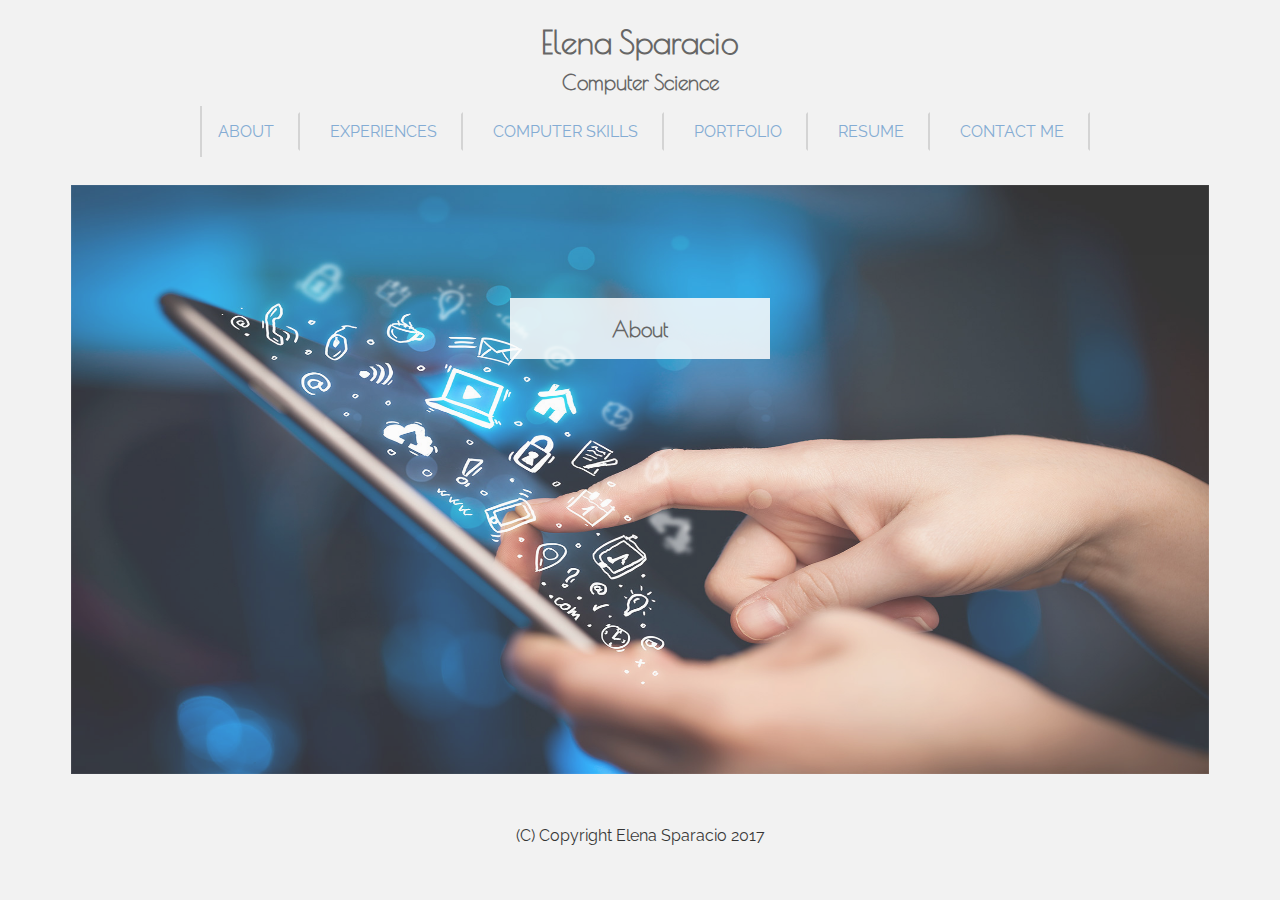
==== index.html @ 8946a1b2 "Experiences page added along with jquery additions" ====
<!DOCTYPE html>
<!--
Interactive Portfolio Home Page
(C) Elena Sparacio 2017 
-->
<html>

<head>
    <title>Interactive Portfolio</title>
    <meta charset="UTF-8">
    <meta name="viewport" content="width=device-width, initial-scale=1.0">
    <link rel="stylesheet" href="styles/main.css" type="text/css" />
    <link href='https://fonts.googleapis.com/css?family=Poiret+One' rel='stylesheet' type='text/css'>
    <link href='https://fonts.googleapis.com/css?family=Raleway' rel='stylesheet' type='text/css'>
    <link href='https://fonts.googleapis.com/css?family=Titillium+Web:400,700' rel='stylesheet' type='text/css'>
    <script type="text/javascript" src="js/jquery-1.12.0.js"></script>
</head>

<body>
    <script type="text/javascript">
        $(document).ready(function() {
            $("body").css("display", "none");
            $("body").fadeIn(1000);
            $("#fadeBox").delay(1000).fadeOut(1500);
            $("#fadeBox").fadeIn(1500);
        });
    </script>

    <br>
    <h1>Elena Sparacio</h1>
    <h2>Computer Science</h2>
    <ul id="navbar">
        <li><a class="button" href="index.html">ABOUT</a></li>              
        <li><a class="button" href="experiences.html">EXPERIENCES</a></li>      
        <li><a class="button" href="csskills.html">COMPUTER SKILLS</a></li>
        <li><a class="button" href="port.html">PORTFOLIO</a></li>
        <li><a class="button" href="pdfs/resume.pdf">RESUME</a></li>
        <li><a class="button" href="contact.html">CONTACT ME</a></li>
    </ul>
    <br>

    <div class="outerbox">
        <div class="hovertitle">
            <h2>About</h2>
        </div>
        <div class="hoverbox" id="fadeBox">
            <p>
                I am currently a Software Engineer at ARRIS, an international telecommunications company in headquartered in Suwanee, GA. I work in the Research and Development CMTS verification department as part of the CLI team for the E6000 Converged Edge Router. I work mainly implementing features for the E6000 router, but I also am the team's expert on the CLI-TEST, a complex automated test that runs testing for thousands of commands. At this particular job, I use C++, Perl, and shell scripting for the majority of my work, but I have been exposed to Ruby and Go as well.
            </p>
            <p>
                Before ARRIS, I attended Elon University. At Elon, I developed technical skills, intellectual curiosity, and passion for computing. As one of two Computer Science Fellows in my year, I participated in undergraduate research to explore the potential of using a tangible interface/volumetric display in 3D mobile application development. Inside and outside of the classroom, I have created several applications spanning topics from mapping to cloud computing to game design, further detailed in the PORTFOLIO section, linked above.
            </p>
        </div>
    </div>
    <br>
    <br>
    <p id="copyright">
        (C) Copyright Elena Sparacio 2017
    </p>
</body>

</html>
---- styles/main.css ----
/*
<!--
Interactive Portfolio Main CSS
(C) Elena Sparacio 2017 
-->
*/

a img:hover{
    opacity: 0;
    transition: opacity 2s ease;
}

body {
  background: #f2f2f2;
  font-family: 'Poiret One', cursive;
}

.button{
    background:#f2f2f2;
    color:#6699cc;
    text-decoration:none;
    transition: all 0.3s ease 0s;

}

.button:hover{
    background:#002966;
    color:#f2f2f2;
    box-shadow: inset 0 0 0 5px #3071A9;
}

h1{
    border-top: 10px solid #f2f2f2;
    color:#404040;
    font-size: 2em;
    margin-bottom: 0.1em;
    margin-top:-0.5em;
    padding: 0.1em;
    text-align: center;
}

h2{
    color:#404040;
    font-size:1.3em;
    margin-bottom: 0;
    margin-top: 0;
    padding: 0.1em;
    text-align: center;
}

.backgroundImage{
    display:block;
    margin-bottom:0;
    margin-left:auto;
    margin-right:auto;
    width:90%;
}

li a{
    padding:1em;
}

ul {
    text-align: center;
    width:100%;
    padding: 0;
    list-style-type: none;
}

#navbar li{
    border: 2px solid #f2f2f2;
    display: inline-block;
    font-family: 'Raleway', sans-serif;
    margin-top:0;
    padding:0.5em;
    border-right: 2px solid #ccc;
}

#navbar li:first-child a { 
   border-left:2px solid #ccc;
}

p{
    font-family: 'Raleway', sans-serif;
}

#textcentered {
    text-align: center; 
    width:85%;
    padding: 2em;
    background: #d9d9d9;
    margin-left:auto;
    margin-right:auto;    
}

#copyright {
    text-align: center; 
    width:100%;
    margin-left:auto;
    margin-right:auto;   
    font-family: 'Raleway', sans-serif;
}

.outerbox{
    width: 90%;
    margin-left:auto;
    margin-right:auto;    
    background-image: url("../images/home_background.jpg");
    background-repeat:no-repeat;
    background-size: 100% 100%;
    overflow:hidden;
}

.hoverbox{
    width: 80%;
    margin-left: auto;
    margin-right: auto;
    margin-bottom: 10%;
    padding: 2em;
    opacity: 0;
    transition: all 0.5s ease;
    background: rgba(255, 255, 255, 0.85);
}

.hovertitle{
    width: 20%;
    margin-left: auto;
    margin-right: auto;
    margin-top: 10%;
    padding: 1em;
    opacity: 1;
    transition: all 0.5s ease;
    background: rgba(255, 255, 255, 0.85);
}

.outerbox:hover > .hoverbox{
      opacity: 1;
      margin-top:0;
      padding-top:0.5em;
}
.outerbox:hover > .hovertitle{
      width: 80%;
      padding:2em;
      padding-bottom:0;
      margin-bottom:0;
      
}

.imageBesideText {
    width:30%;
    height:30%;
    padding: 1em;
    border-radius:50%;
    border:3px solid #002966; 
    margin-left: 5%;   
    text-align: center
}

.twoContent {
    width: 100%;
}

.smallerContent {
    float: left; 
    width: 20%;
}
.largerContent {
    float: left; 
    width: 75%;
    background:#002966;
    padding: 1em;
    color:#f2f2f2;
}
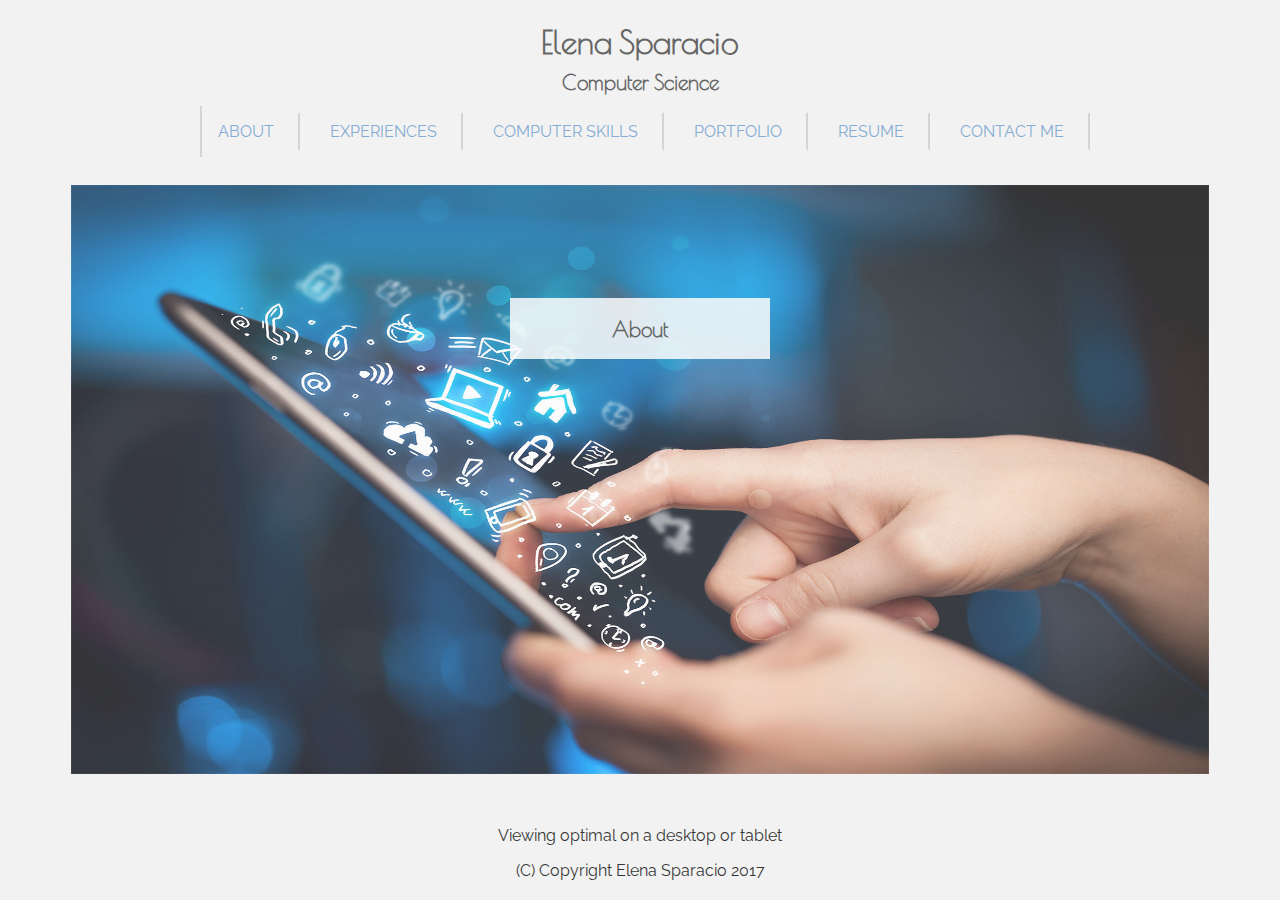
==== commit 82e2ea1a: "Several pages added" ====
--- a/index.html
+++ b/index.html
@@ -10,9 +10,8 @@
     <meta charset="UTF-8">
     <meta name="viewport" content="width=device-width, initial-scale=1.0">
     <link rel="stylesheet" href="styles/main.css" type="text/css" />
-    <link href='https://fonts.googleapis.com/css?family=Poiret+One' rel='stylesheet' type='text/css'>
-    <link href='https://fonts.googleapis.com/css?family=Raleway' rel='stylesheet' type='text/css'>
-    <link href='https://fonts.googleapis.com/css?family=Titillium+Web:400,700' rel='stylesheet' type='text/css'>
+    <link href="https://fonts.googleapis.com/css?family=Alegreya+Sans|Poiret+One|Raleway|Titillium+Web" rel="stylesheet">
+    <link rel="import" href="includes/favicon.html">
     <script type="text/javascript" src="js/jquery-1.12.0.js"></script>
 </head>
 
@@ -21,8 +20,6 @@
         $(document).ready(function() {
             $("body").css("display", "none");
             $("body").fadeIn(1000);
-            $("#fadeBox").delay(1000).fadeOut(1500);
-            $("#fadeBox").fadeIn(1500);
         });
     </script>
 
@@ -34,7 +31,7 @@
         <li><a class="button" href="experiences.html">EXPERIENCES</a></li>      
         <li><a class="button" href="csskills.html">COMPUTER SKILLS</a></li>
         <li><a class="button" href="port.html">PORTFOLIO</a></li>
-        <li><a class="button" href="pdfs/resume.pdf">RESUME</a></li>
+        <li><a class="button" href="resume.html">RESUME</a></li>
         <li><a class="button" href="contact.html">CONTACT ME</a></li>
     </ul>
     <br>
@@ -55,6 +52,9 @@
     <br>
     <br>
     <p id="copyright">
+        Viewing optimal on a desktop or tablet
+    </p>
+    <p id="copyright">
         (C) Copyright Elena Sparacio 2017
     </p>
 </body>
--- a/styles/main.css
+++ b/styles/main.css
@@ -146,29 +146,30 @@
       
 }
 
-.imageBesideText {
-    width:30%;
-    height:30%;
-    padding: 1em;
-    border-radius:50%;
-    border:3px solid #002966; 
-    margin-left: 5%;   
-    text-align: center
+
+.cursive{
+    color:#f2f2f2;
+    font-size: 2em;
+    text-align: center;
+    font-family: 'Satisfy', cursive;
+
 }
 
-.twoContent {
-    width: 100%;
+.quote{
+    background:black;
+    padding-top: 4em;
+    padding-bottom: 4em;
 }
 
-.smallerContent {
-    float: left; 
-    width: 20%;
-}
-.largerContent {
-    float: left; 
-    width: 75%;
-    background:#002966;
-    padding: 1em;
-    color:#f2f2f2;
+.centerimage{
+    display: block;
+    margin: 0 auto; 
+    width: 10%;
+    height:10%; 
 }
 
+.white{
+    color:white;
+    text-align: center;    
+}
+
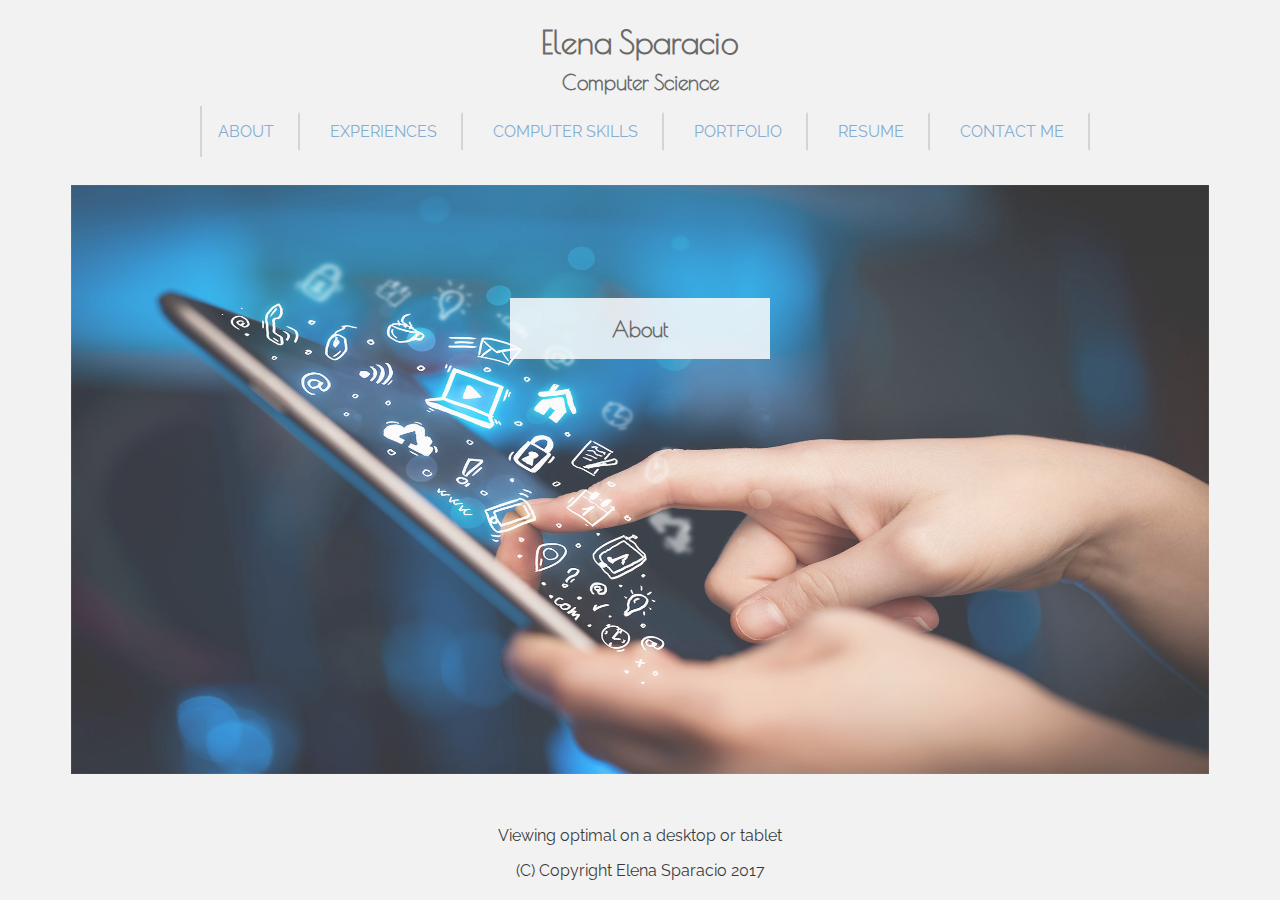
==== commit af5b8f8a: "Added last 2 pages" ====
--- a/index.html
+++ b/index.html
@@ -11,7 +11,8 @@
     <meta name="viewport" content="width=device-width, initial-scale=1.0">
     <link rel="stylesheet" href="styles/main.css" type="text/css" />
     <link href="https://fonts.googleapis.com/css?family=Alegreya+Sans|Poiret+One|Raleway|Titillium+Web" rel="stylesheet">
-    <link rel="import" href="includes/favicon.html">
+    <link rel="icon" type="image/png" sizes="32x32" href="images/icon/favicon-32x32.png">
+    <link rel="icon" type="image/png" sizes="16x16" href="images/icon/favicon-16x16.png">
     <script type="text/javascript" src="js/jquery-1.12.0.js"></script>
 </head>
 
@@ -30,7 +31,7 @@
         <li><a class="button" href="index.html">ABOUT</a></li>              
         <li><a class="button" href="experiences.html">EXPERIENCES</a></li>      
         <li><a class="button" href="csskills.html">COMPUTER SKILLS</a></li>
-        <li><a class="button" href="port.html">PORTFOLIO</a></li>
+        <li><a class="button" href="portfolio.html">PORTFOLIO</a></li>
         <li><a class="button" href="resume.html">RESUME</a></li>
         <li><a class="button" href="contact.html">CONTACT ME</a></li>
     </ul>
--- a/styles/main.css
+++ b/styles/main.css
@@ -143,33 +143,74 @@
       padding:2em;
       padding-bottom:0;
       margin-bottom:0;
-      
 }
 
 
 .cursive{
     color:#f2f2f2;
-    font-size: 2em;
+    font-size: 3vw;
     text-align: center;
     font-family: 'Satisfy', cursive;
 
 }
 
 .quote{
-    background:black;
-    padding-top: 4em;
-    padding-bottom: 4em;
-}
-
-.centerimage{
-    display: block;
-    margin: 0 auto; 
-    width: 10%;
-    height:10%; 
+  position: relative;
+  margin-left: auto;
+  margin-right: auto;
+  display: block;  
+  width: 90%;
 }
 
 .white{
     color:white;
+    font-size: 1.5vw;
     text-align: center;    
 }
 
+#myVideo {
+    margin-left: auto;
+    margin-right: auto;
+    display: block;    
+    width:100%;
+}
+
+.video_overlay {
+    position: absolute;
+    left: 50%;
+    top: 50%;    
+    transform: translate(-50%, -50%);
+    margin: auto;
+}
+
+.fa {
+  padding: 2%;
+  text-align: center;
+  text-decoration: none;
+  margin-top: 6%;
+  margin-bottom: 10%;
+  margin-left: 2%;
+  margin-right: 2%;
+}
+
+.fa:hover {
+    opacity: 0.5;
+}
+
+.fa-github {
+  color: #002966;
+}
+
+.fa-envelope-square {
+  color: #002966;
+}
+
+.fa-linkedin {
+  color: #002966;
+}
+
+.center {
+    text-align:center;
+}
+
+
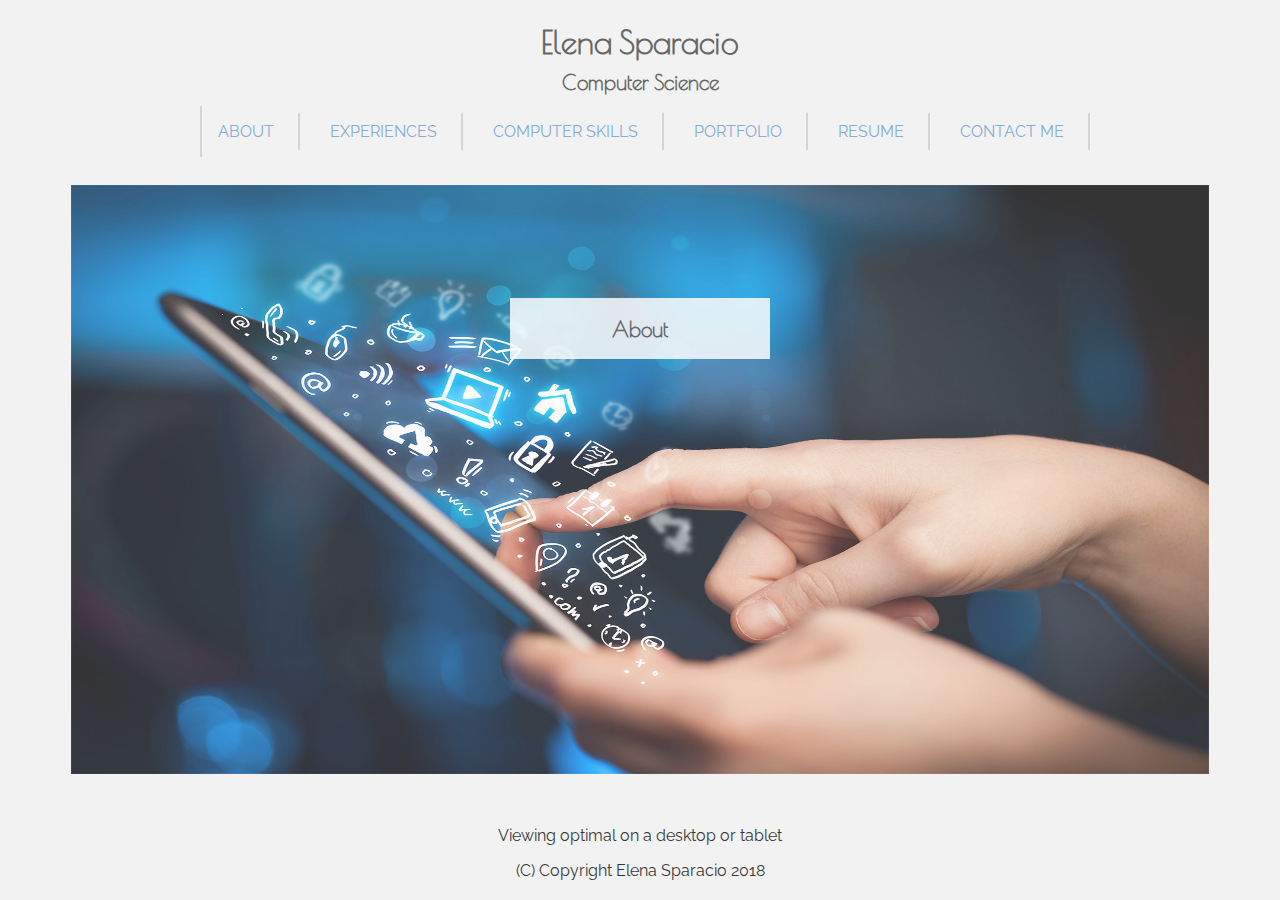
==== commit 38e9c32a: "Updated portfolio section" ====
--- a/index.html
+++ b/index.html
@@ -1,7 +1,7 @@
 <!DOCTYPE html>
 <!--
 Interactive Portfolio Home Page
-(C) Elena Sparacio 2017 
+(C) Elena Sparacio 2018
 -->
 <html>
 
@@ -56,7 +56,7 @@
         Viewing optimal on a desktop or tablet
     </p>
     <p id="copyright">
-        (C) Copyright Elena Sparacio 2017
+        (C) Copyright Elena Sparacio 2018
     </p>
 </body>
 
--- a/styles/main.css
+++ b/styles/main.css
@@ -213,4 +213,97 @@
     text-align:center;
 }
 
-
+.row {
+  width: 90%;
+  margin:auto;
+  display: table;  
+}
+
+.column {
+    width: 30%;
+    padding: 1vw;
+    margin: 1vw;
+    text-align: center;
+    display: table-cell;
+    color:#f2f2f2;
+    vertical-align:middle;
+}
+
+#textCol{
+     background-image: url('../images/pretty_blue.jpg');
+     background-size: cover;
+}
+
+.column:hover{
+    opacity: 0.25;
+    transition: opacity 1s ease;
+}
+
+@media only screen and (max-width: 800px) {
+    .column { 
+        display: block;
+        width: 100%;
+    }
+}
+
+.smallImage{
+    width:10vw;
+    text-align: center;
+    margin-bottom: 0;
+    vertical-align:bottom;
+}
+
+hr{
+    background:#000066;
+    border:none;
+    background: -webkit-gradient(radial, 50% 50%, 0, 50% 50%, 350, from(#000066), to(#f2f2f2));
+    height:1vw;
+    width:100%;
+    margin-bottom: 2vw;
+}
+
+.work_projects{
+    width:70vw;
+    margin:auto;
+}
+
+.slideImage{
+  width:20vw;
+  margin:auto;
+}
+
+.slideImageWide{
+  width:30vw;
+  margin:auto; 
+}
+
+.slides{
+  position: relative;
+  margin-left: auto;
+  margin-right: auto;
+  display: block;  
+  width: 100%;
+}
+
+.slideText{
+  width:70vw;
+  margin:auto;
+  text-align: center;
+}
+
+.blueBackground{
+    width: 90%;
+    margin-left:auto;
+    margin-right:auto;    
+    background-image: url("../images/blue_background.jpg");
+    background-size: 100% 100%;
+    overflow:hidden;
+}
+
+.transparentBox{
+  background: rgba(255,255,255,0.85);
+}
+
+
+
+
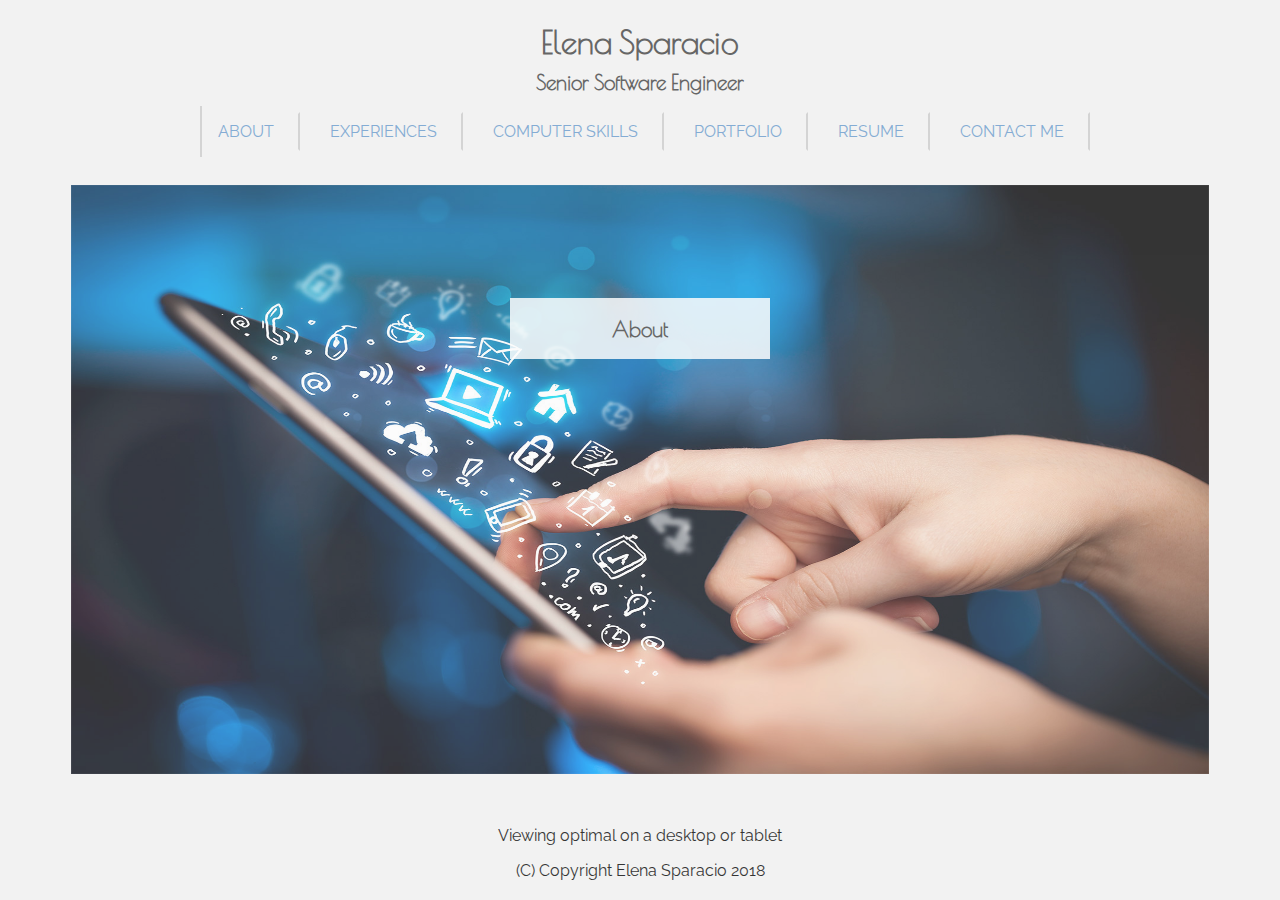
==== commit 0906724b: "Heading change" ====
--- a/index.html
+++ b/index.html
@@ -6,7 +6,9 @@
 <html>
 
 <head>
-    <title>Interactive Portfolio</title>
+    <title>Elena Sparacio</title>
+    <meta name="description" content="Elena Sparacio: Senior Software Engineer and Eternal Student">
+    <meta name="keywords" content="Elena Sparacio, Elena, Sparacio, Senior Software Engineer, Software Developer"> 
     <meta charset="UTF-8">
     <meta name="viewport" content="width=device-width, initial-scale=1.0">
     <link rel="stylesheet" href="styles/main.css" type="text/css" />
@@ -26,7 +28,7 @@
 
     <br>
     <h1>Elena Sparacio</h1>
-    <h2>Computer Science</h2>
+    <h2>Senior Software Engineer</h2>
     <ul id="navbar">
         <li><a class="button" href="index.html">ABOUT</a></li>              
         <li><a class="button" href="experiences.html">EXPERIENCES</a></li>      
@@ -43,7 +45,7 @@
         </div>
         <div class="hoverbox" id="fadeBox">
             <p>
-                I am currently a Software Engineer at ARRIS, an international telecommunications company in headquartered in Suwanee, GA. I work in the Research and Development CMTS verification department as part of the CLI team for the E6000 Converged Edge Router. I work mainly implementing features for the E6000 router, but I also am the team's expert on the CLI-TEST, a complex automated test that runs testing for thousands of commands. At this particular job, I use C++, Perl, and shell scripting for the majority of my work, but I have been exposed to Ruby and Go as well.
+                I am currently a Senior Software Engineer at ARRIS, an international telecommunications company in headquartered in Suwanee, GA. I work in the Research and Development CMTS verification department as part of the CLI team for the E6000 Converged Edge Router. I work mainly implementing features for the E6000 router, but I also am the team's expert on the CLI-TEST, a complex automated test that runs testing for thousands of commands. At this particular job, I use C++, Perl, and shell scripting for the majority of my work, but I have been exposed to Ruby and Go as well.
             </p>
             <p>
                 Before ARRIS, I attended Elon University. At Elon, I developed technical skills, intellectual curiosity, and passion for computing. As one of two Computer Science Fellows in my year, I participated in undergraduate research to explore the potential of using a tangible interface/volumetric display in 3D mobile application development. Inside and outside of the classroom, I have created several applications spanning topics from mapping to cloud computing to game design, further detailed in the PORTFOLIO section, linked above.
